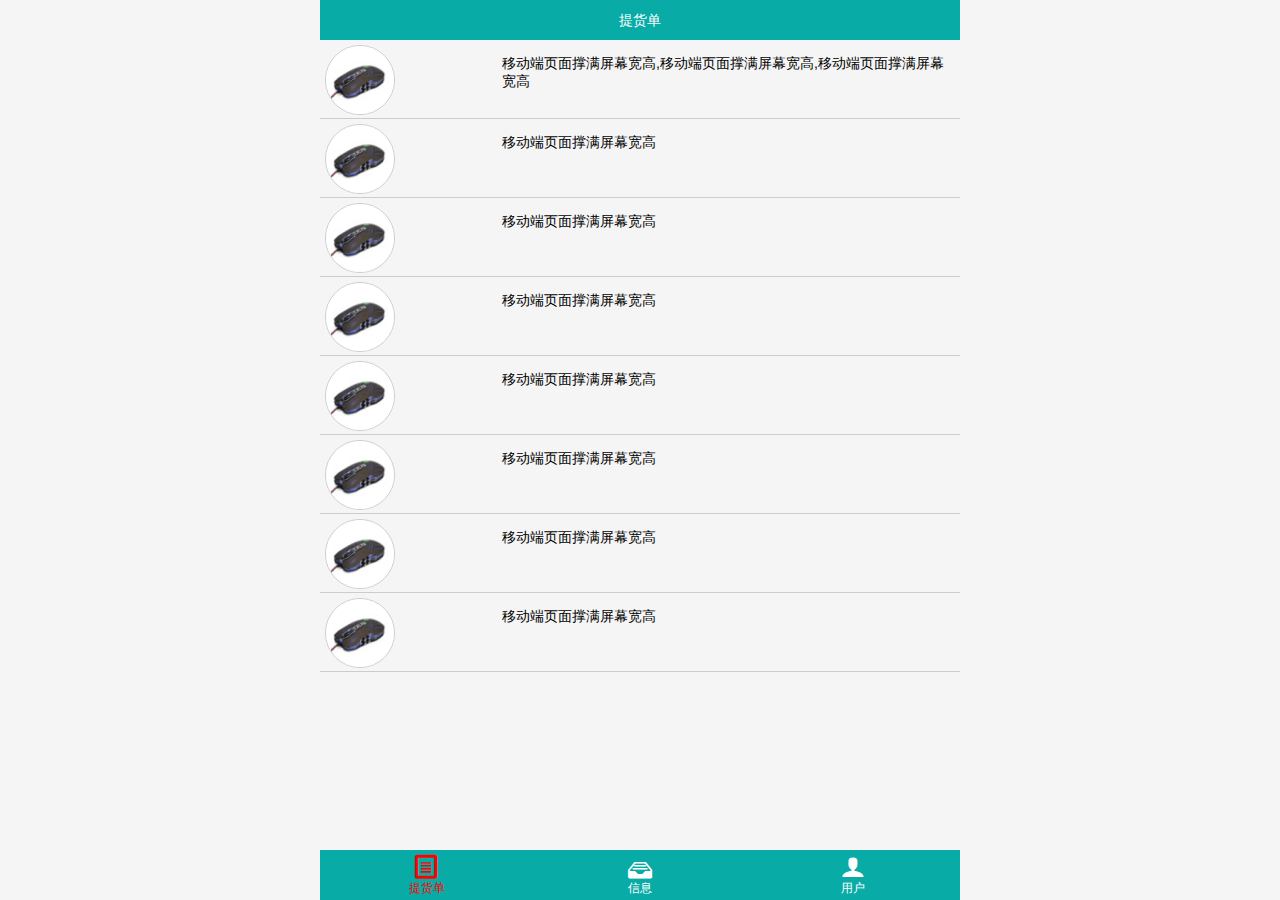
==== index.html @ 54924884 "pipei" ====
<!DOCTYPE html>
<html lang="en">
<head>
	<meta charset="UTF-8">
	<meta name="viewport" content="width=device-width, user-scalable=no, initial-scale=1.0"/>
    <title>首页</title>
    <link rel="stylesheet" href="css/base.css"/>
	<link rel="stylesheet" type="text/css" href="css/index.css">
	<link rel="stylesheet" type="text/css" href="css/style.css">
</head>
<body>
	<div class="cargo">
	<!-- 头部 -->
		<header class="cargo_header">
			<div class="cargo_header_box">提货单</div>
		</header>
	<!-- 内容 -->
		<div class="cargo_content">
			<ul>
				<li>
					<img src="img/03.jpg" alt="">
					<p>移动端页面撑满屏幕宽高,移动端页面撑满屏幕宽高,移动端页面撑满屏幕宽高</p>
				</li>
				<li>
					<img src="img/03.jpg" alt="">
					<p>移动端页面撑满屏幕宽高</p>
				</li>
				<li>
					<img src="img/03.jpg" alt="">
					<p>移动端页面撑满屏幕宽高</p>
				</li>
				<li>
					<img src="img/03.jpg" alt="">
					<p>移动端页面撑满屏幕宽高</p>
				</li>
				<li>
					<img src="img/03.jpg" alt="">
					<p>移动端页面撑满屏幕宽高</p>
				</li>
				<li>
					<img src="img/03.jpg" alt="">
					<p>移动端页面撑满屏幕宽高</p>
				</li>
				<li>
					<img src="img/03.jpg" alt="">
					<p>移动端页面撑满屏幕宽高</p>
				</li>
				<li>
					<img src="img/03.jpg" alt="">
					<p>移动端页面撑满屏幕宽高</p>
				</li>
			</ul>
		</div>

	<!-- 脚部 -->
		<footer class="cargo_footer">
			<div class="cargo_footer_box">
				<ul>
					<li>
						<a href="#" class="actived">
							<span class="icon-file-text"></span>
							<p>提货单</p>
						</a>
					</li>
					<li>
						<a href="#">
							<span class="icon-drawer"></span>
							<p>信息</p>
						</a>
					</li>
					<li>
						<a href="#">
							<span class="icon-user"></span>
							<p>用户</p>
						</a>
					</li>
				</ul>
			</div>
		</footer>
	</div>
</body>
</html>
---- css/base.css ----
*,
::before,
::after{
    margin: 0;
    padding: 0;

    -webkit-tap-highlight-color: transparent;/*清除点击默认的高亮效果*/

    -webkit-box-sizing: border-box;/*以你的border开始计算你的宽度*/

}

body{
    font-size: 14px;
    font-family: "Microsoft YaHei",sans-serif;/*第二个是手机的一个默认的字体*/
    color: #000;
}

a {
    text-decoration: none;
    color: #fff;
}

ul{
    list-style: none;
}

input,textarea{
    border: none;
    resize: none;
    outline: none;/*清除选中效果*/

    -webkit-appearance: none;/*清楚浏览器默认的样式*/
}

/*清除浮动*/
.clearfix::before,
.clearfix::after{
    content: ".";
    display: block;
    height: 0;
    line-height: 0;
    visibility: hidden;
    clear: both;
}

[class^="icon_"]{
    background: url("../images/sprites.png") no-repeat;
    background-size: 200px 200px;
}

/*头部通栏*/
.jd_topBar{
    height: 45px;
    width: 100%;
    background: url("../images/header-bg.png") repeat-x;
    background-size: 1px 44px;
    border-bottom: 1px solid #e0e0e0;
    position: absolute;
    z-index: 1000;
}
/*返回按钮*/
.jd_topBar .icon_back{
    background-position:-20px 0;
    width: 20px;
    height: 20px;
    display: block;
    margin: 12px 10px;
    position: absolute;
    top: 0;
    left: 0;
}
/*搜索*/
.jd_topBar h2{
    text-align: center;
    font-size: 16px;
    font-family: sans-serif;
    font-weight: inherit;
    line-height: 44px;
}
    /*搜索*/
.jd_topBar form{
    width: 100%;
    height: 44px;
    padding:0 40px;
}
.jd_topBar form input{
    width: 100%;
    height: 32px;
    border: 1px solid #bfbfbf;
    border-radius: 4px;
    margin-top: 6px;
}

/*返回菜单*/
.jd_topBar .icon_menu{
    background-position:-60px 0;
    width: 40px;
    height: 44px;
    display: block;
    padding: 12px 10px;

    background-clip: content-box;
    background-origin: content-box;

    position: absolute;
    top: 0;
    right: 0;
}
---- css/index.css ----
body {
	background-color: #f5f5f5;
}
.cargo {
	min-width: 300px;
	max-width: 640px;
	margin: 0 auto;
	position: relative;
}
.cargo_header,
.cargo_footer {
	width: 100%;
    position: fixed;
    left: 0;
    z-index: 999;
}
.cargo_header{
	height: 40px;
	top: 0;
}
.cargo_header .cargo_header_box {
	min-width: 300px;
    max-width: 640px;
    margin: 0 auto;
    background: #08aba6;
    height: 40px;
    text-align: center;
    line-height: 40px;
    color: #fff;
}
.cargo_content {
	width: 100%;
	height: 100%;
	margin-top: 45px;
}
.cargo_content ul li {
	width: 100%;
	height: 20%;
	margin: 5px 0;
	border-bottom: 1px solid #ccc;
}
.cargo_content ul li img {
	width: 70px;
	height: 70px;
	border: 1px solid #ccc;
	border-radius: 50%;
	margin-left: 5px;
}
.cargo_content ul li p {
	width: 70%;
	height: 55px;
	margin-top: 10px;
	margin-right: 10px;
	float: right;
}
.cargo_footer {
	bottom: 0;
}
.cargo_footer .cargo_footer_box {
	min-width: 300px;
    max-width: 640px;
    margin: 0 auto;
    background: #08aba6;
    height: 50px;
}
.cargo_footer .cargo_footer_box ul li {
	width: 33.33%;
	height: 45px;
	float: left;
	text-align: center;
	color: #fff;
	margin-top: 5px
}
.cargo_footer .cargo_footer_box ul li a.actived {
	color: red;
}
.cargo_footer .cargo_footer_box ul li span {
	font-size: 24px;
}
.cargo_footer .cargo_footer_box ul li p {
	font-size: 12px;
}
---- css/style.css ----
@font-face {
  font-family: 'icomoon';
  src:  url('fonts/icomoon.eot?b57gae');
  src:  url('fonts/icomoon.eot?b57gae#iefix') format('embedded-opentype'),
    url('fonts/icomoon.ttf?b57gae') format('truetype'),
    url('fonts/icomoon.woff?b57gae') format('woff'),
    url('fonts/icomoon.svg?b57gae#icomoon') format('svg');
  font-weight: normal;
  font-style: normal;
}

[class^="icon-"], [class*=" icon-"] {
  /* use !important to prevent issues with browser extensions that change fonts */
  font-family: 'icomoon' !important;
  speak: none;
  font-style: normal;
  font-weight: normal;
  font-variant: normal;
  text-transform: none;
  line-height: 1;

  /* Better Font Rendering =========== */
  -webkit-font-smoothing: antialiased;
  -moz-osx-font-smoothing: grayscale;
}

.icon-file-text:before {
  content: "\e922";
}
.icon-mobile:before {
  content: "\e958";
}
.icon-drawer:before {
  content: "\e95c";
}
.icon-user:before {
  content: "\e971";
}
.icon-key:before {
  content: "\e98d";
}
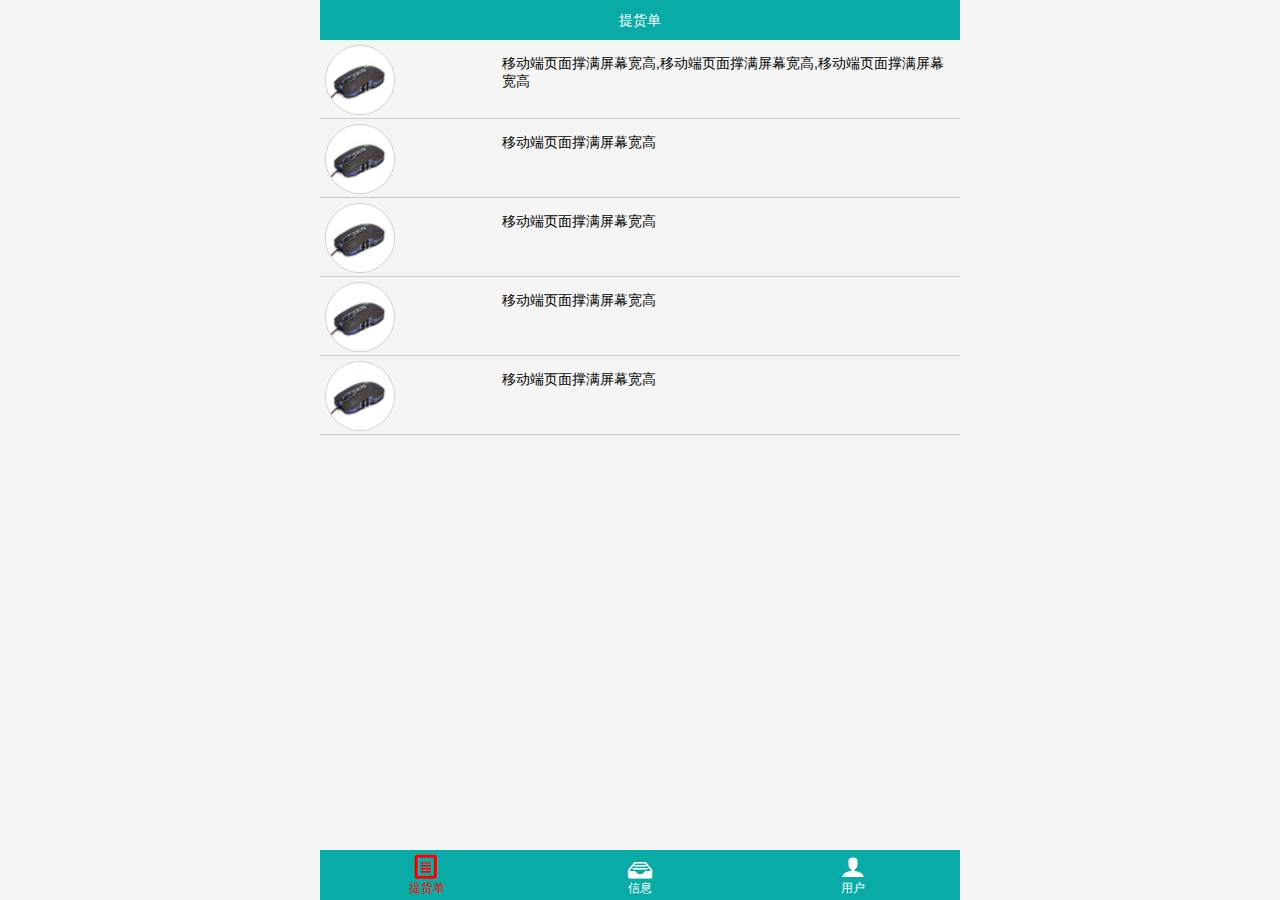
==== commit 8c219299: "qipei" ====
--- a/index.html
+++ b/index.html
@@ -20,18 +20,6 @@
 				<li>
 					<img src="img/03.jpg" alt="">
 					<p>移动端页面撑满屏幕宽高,移动端页面撑满屏幕宽高,移动端页面撑满屏幕宽高</p>
-				</li>
-				<li>
-					<img src="img/03.jpg" alt="">
-					<p>移动端页面撑满屏幕宽高</p>
-				</li>
-				<li>
-					<img src="img/03.jpg" alt="">
-					<p>移动端页面撑满屏幕宽高</p>
-				</li>
-				<li>
-					<img src="img/03.jpg" alt="">
-					<p>移动端页面撑满屏幕宽高</p>
 				</li>
 				<li>
 					<img src="img/03.jpg" alt="">
